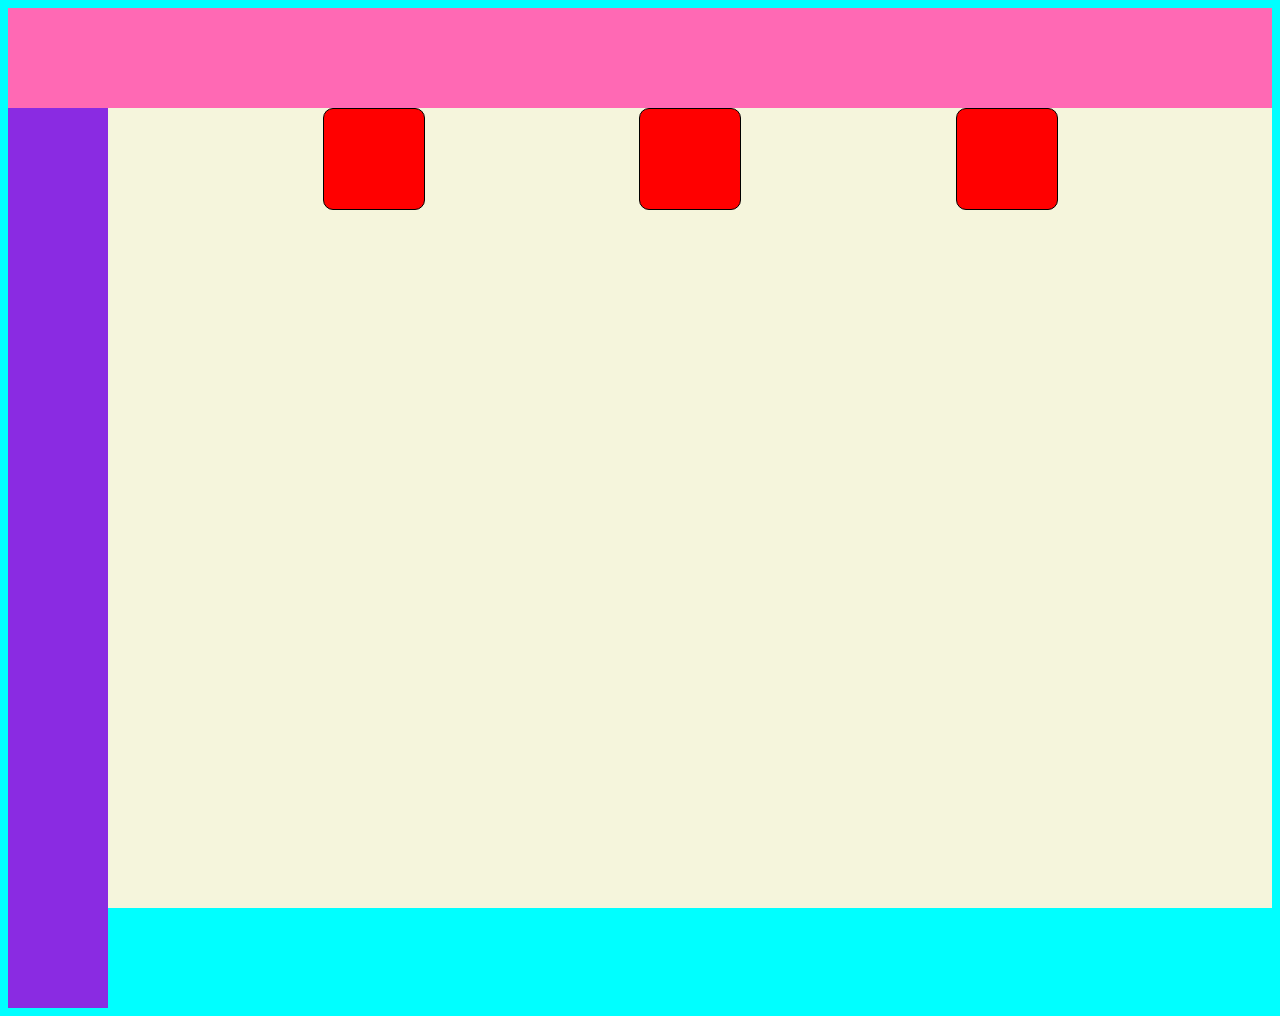
==== grid.html @ c5d97a2c "lagi" ====
<!DOCTYPE html>
<html lang="en">
<head>
    <meta charset="UTF-8">
    <meta name="viewport" content="width=device-width, initial-scale=1.0">
    <title>Grid</title>
    <link rel="stylesheet" href="index.css">
</head>
<body>
    <div class="forgrid">
        <div class="header"></div>
        <div class="sidebar"></div>
        <div class="content">
            <div class="card"></div>
            <div class="card"></div>
            <div class="card"></div>
        </div>
    </div>
</body>
</html>
---- index.css ----
body{
    background-color: aqua;
}

.card{
    width: 100px;
    height: 100px;
    background-color: red;
    border-radius: 10px;
    border: 1px solid black;
}

.symbol{
    height: 20px;
    width: 20px;
    background: green;
    border-radius: 100%;
    margin: 10px;
}

.card > .symbol{
    background: red;
}

/* .card::before{
    content: '';
    width: 30px;
    height: 30px;
    background-color: blue;
    display: block;
} */
/* 
.card::after{
    content: '';
    width: 30px;
    height: 30px;
    background-color: red;
    display: block;
} */

.segitiga{
    border-width: 50px;
    border-color: transparent transparent rgb(255, 33, 107) transparent;
    border-style: solid;
    width: 0px;
}

.segitiga::before{
    content: '';
    border-width: 57px;
    border-color: transparent transparent black transparent;
    border-style: solid;
    width: 0px;
    position: absolute;
    z-index: -1;
    top: -2px;
    left: 2px;
}

.forflex{
    display: flex; /* buat ke samping , kalo block ke bawah, flex sangat kuat*/ 
    width: 50%;
    justify-content: space-around;
    align-items: flex-end;
    align-self: flex-start;
}

.header{
    width: 100%;
    height: 100px;
    background-color: hotpink;
    grid-area: head;
}

.sidebar{
    width: 100px;
    height: 100vh;
    background-color: blueviolet;
    grid-area: side;
}

.content{
    width: 100%;
    height: calc(100vh - 100px);
    background: beige;
    grid-area: content;
    display: flex;
    justify-content: space-evenly;
}

.forgrid{
    display: grid;
    grid-template-columns: 100px auto;
    grid-template-rows: auto auto;
    grid-template-areas: "head head" "side content";
}

@media screen and (max-width: 1000px){
    .forgrid{
        display: grid;
        grid-template-columns: 100%;
        grid-template-rows: 100px auto 100px;
        grid-template-areas: "head" "content" "side";
    }
    .sidebar{
        width: 100%;
        height: 50px;
    }
    .content{
        width: 100%;
        height: calc(100vh - 150px);
    }
}
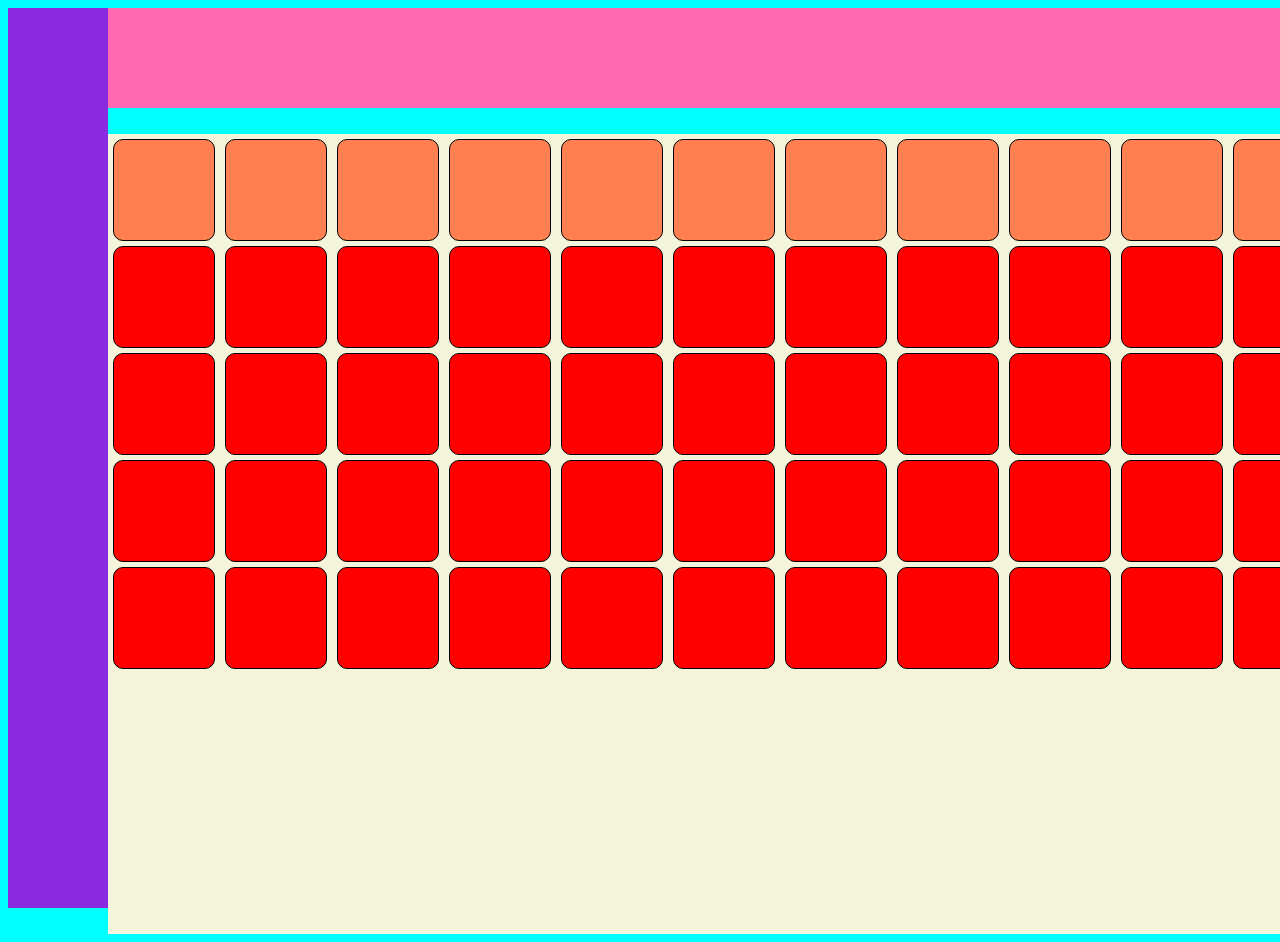
==== commit 299bf0cd: "lanjutan" ====
--- a/grid.html
+++ b/grid.html
@@ -10,10 +10,93 @@
     <div class="forgrid">
         <div class="header"></div>
         <div class="sidebar"></div>
+        <br><br><br><br><br><br><br>
+
         <div class="content">
-            <div class="card"></div>
-            <div class="card"></div>
-            <div class="card"></div>
+            <div class="card-grup">
+                <div class="card"></div>
+                <div class="card"></div>
+                <div class="card"></div>
+                <div class="card"></div>
+                <div class="card"></div>
+            </div>
+            <div class="card-grup">
+                <div class="card"></div>
+                <div class="card"></div>
+                <div class="card"></div>
+                <div class="card"></div>
+                <div class="card"></div>
+            </div>
+            <div class="card-grup">
+                <div class="card"></div>
+                <div class="card"></div>
+                <div class="card"></div>
+                <div class="card"></div>
+                <div class="card"></div>
+            </div>
+            <div class="card-grup">
+                <div class="card"></div>
+                <div class="card"></div>
+                <div class="card"></div>
+                <div class="card"></div>
+                <div class="card"></div>
+            </div>
+            <div class="card-grup">
+                <div class="card"></div>
+                <div class="card"></div>
+                <div class="card"></div>
+                <div class="card"></div>
+                <div class="card"></div>
+            </div>
+            <div class="card-grup">
+                <div class="card"></div>
+                <div class="card"></div>
+                <div class="card"></div>
+                <div class="card"></div>
+                <div class="card"></div>
+            </div>
+            <div class="card-grup">
+                <div class="card"></div>
+                <div class="card"></div>
+                <div class="card"></div>
+                <div class="card"></div>
+                <div class="card"></div>
+            </div>
+            <div class="card-grup">
+                <div class="card"></div>
+                <div class="card"></div>
+                <div class="card"></div>
+                <div class="card"></div>
+                <div class="card"></div>
+            </div>
+            <div class="card-grup">
+                <div class="card"></div>
+                <div class="card"></div>
+                <div class="card"></div>
+                <div class="card"></div>
+                <div class="card"></div>
+            </div>
+            <div class="card-grup">
+                <div class="card"></div>
+                <div class="card"></div>
+                <div class="card"></div>
+                <div class="card"></div>
+                <div class="card"></div>
+            </div>
+            <div class="card-grup">
+                <div class="card"></div>
+                <div class="card"></div>
+                <div class="card"></div>
+                <div class="card"></div>
+                <div class="card"></div>
+            </div>
+            <div class="card-grup">
+                <div class="card"></div>
+                <div class="card"></div>
+                <div class="card"></div>
+                <div class="card"></div>
+                <div class="card"></div>
+            </div>
         </div>
     </div>
 </body>
--- a/index.css
+++ b/index.css
@@ -8,6 +8,8 @@
     background-color: red;
     border-radius: 10px;
     border: 1px solid black;
+    margin: 5px;
+    animation: mymove 5s infinite;
 }
 
 .symbol{
@@ -70,6 +72,7 @@
     height: 100px;
     background-color: hotpink;
     grid-area: head;
+    position: fixed;
 }
 
 .sidebar{
@@ -77,6 +80,7 @@
     height: 100vh;
     background-color: blueviolet;
     grid-area: side;
+    position: fixed;
 }
 
 .content{
@@ -86,6 +90,22 @@
     grid-area: content;
     display: flex;
     justify-content: space-evenly;
+}
+
+.card-group .card:first{
+    background-color: chartreuse;
+}
+
+.card:first-of-type{
+    background-color: coral;
+}
+
+@keyframes mymove{
+    0% {background-color: blueviolet;}
+    25% {background-color: hotpink;}
+    50% {background-color: cyan;}
+    100% {background-color: chartreuse;}
+
 }
 
 .forgrid{
